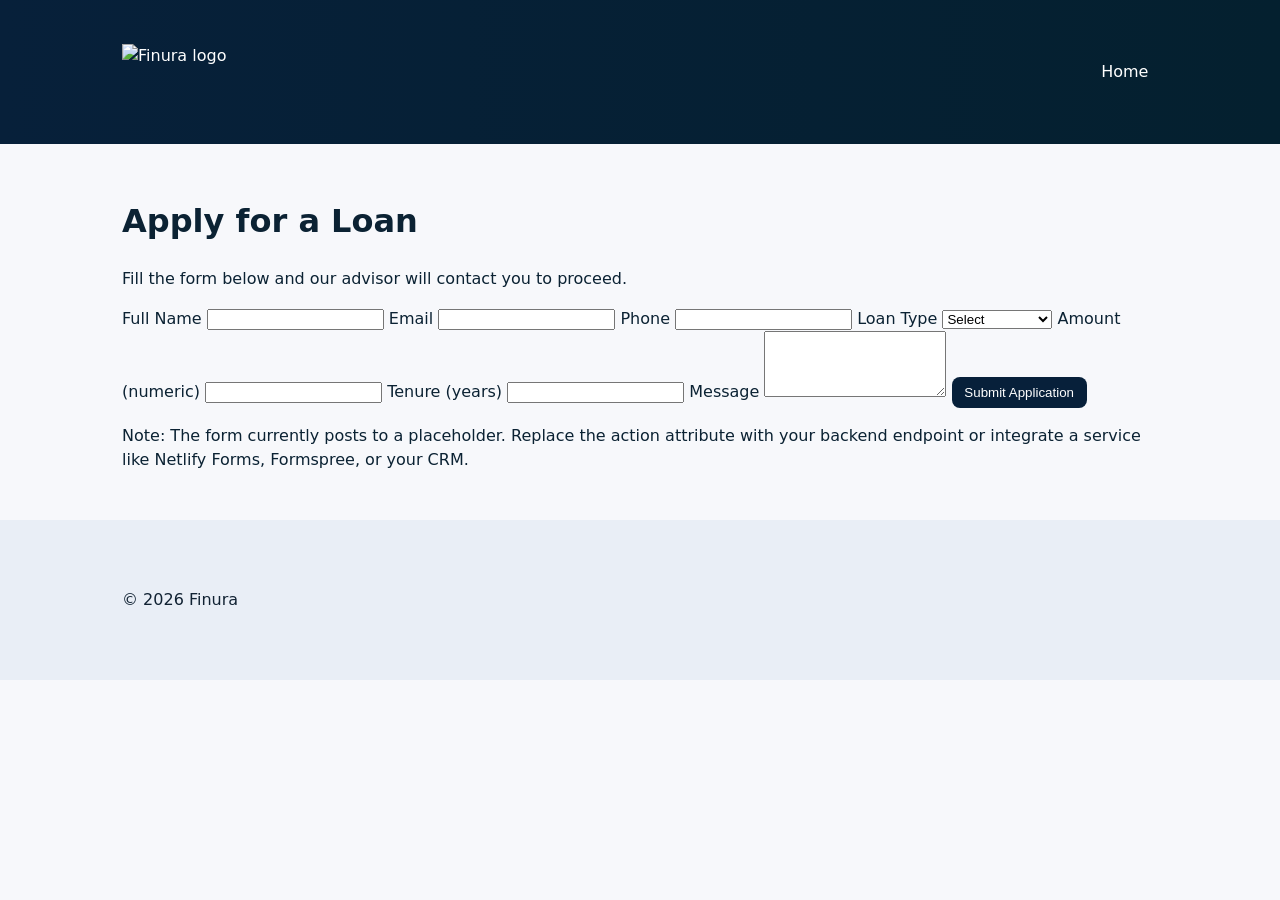
==== apply.html @ 4c4e3a9c "Initial site scaffold — Finura all-loans starter" ====
<!doctype html>
<html lang="en">
<head>
  <meta charset="utf-8" />
  <meta name="viewport" content="width=device-width,initial-scale=1" />
  <title>Apply — Finura</title>
  <link rel="stylesheet" href="styles.css" />
</head>
<body>
  <header class="site-header">
    <div class="container header-inner">
      <a class="brand" href="/"><img src="assets/logo.png" alt="Finura logo" class="logo" /></a>
      <nav class="main-nav" aria-label="Main navigation">
        <a href="/">Home</a>
      </nav>
    </div>
  </header>

  <main class="container">
    <h1>Apply for a Loan</h1>
    <p>Fill the form below and our advisor will contact you to proceed.</p>
    <form id="apply-form" class="apply-form" method="post" action="#" novalidate>
      <label>Full Name <input name="name" type="text" required/></label>
      <label>Email <input name="email" type="email" required/></label>
      <label>Phone <input name="phone" type="tel" required/></label>
      <label>Loan Type
        <select name="loan_type" required>
          <option value="">Select</option>
          <option>Home Loan</option>
          <option>Personal Loan</option>
          <option>Auto Loan</option>
          <option>Business Loan</option>
        </select>
      </label>
      <label>Amount (numeric) <input name="amount" type="number" min="0" required/></label>
      <label>Tenure (years) <input name="tenure" type="number" min="0" step="0.1" required/></label>
      <label>Message <textarea name="message" rows="4"></textarea></label>
      <button class="btn" type="submit">Submit Application</button>
    </form>

    <p class="muted">Note: The form currently posts to a placeholder. Replace the action attribute with your backend endpoint or integrate a service like Netlify Forms, Formspree, or your CRM.</p>
  </main>

  <footer class="site-footer">
    <div class="container"><p>&copy; <span id="year"></span> Finura</p></div>
  </footer>

  <script>document.getElementById('year').textContent = new Date().getFullYear();</script>
</body>
</html>
---- styles.css ----
:root{
  --navy:#07203a;
  --gold:#c49a2b;
  --muted:#6b7280;
  --bg:#f7f8fb;
  --card:#fff;
  --radius:10px;
}
*{box-sizing:border-box}
body{font-family:Inter,system-ui,Arial,sans-serif;margin:0;color:#0b2233;background:var(--bg);line-height:1.5}
.container{max-width:1100px;margin:0 auto;padding:2rem}
.site-header{background:linear-gradient(90deg,var(--navy),#04202f);color:white;padding:.75rem 0}
.header-inner{display:flex;align-items:center;gap:1rem;justify-content:space-between}
.brand{display:flex;align-items:center;text-decoration:none;color:inherit}
.logo{height:56px}
.main-nav a{color:white;margin:0 .6rem;text-decoration:none}
.cta{background:var(--gold);color:var(--navy);padding:.5rem .9rem;border-radius:8px;text-decoration:none;font-weight:600}
.hero{padding:4rem 0;background:linear-gradient(180deg,rgba(7,32,58,.95),rgba(7,32,58,.9));color:white}
.hero .container{padding:3rem 0}
.hero h1{margin:0 0 .5rem;font-size:2rem}
.btn-primary{background:var(--gold);color:var(--navy);padding:.6rem 1rem;border-radius:8px;text-decoration:none;font-weight:700}
.services .grid{display:grid;grid-template-columns:repeat(auto-fit,minmax(220px,1fr));gap:1rem;margin-top:1rem}
.card{background:var(--card);padding:1rem;border-radius:var(--radius);box-shadow:0 6px 18px rgba(11,34,51,.06)}
.emi-section{margin-top:2rem;padding:1rem;background:linear-gradient(180deg,#fff, #fbfdff);border-radius:12px;box-shadow:0 8px 24px rgba(8,18,30,.04)}
.emi-wrapper{display:flex;gap:1.5rem;flex-wrap:wrap}
.emi-form{flex:1;min-width:240px;display:flex;flex-direction:column;gap:.6rem}
.emi-form label{display:flex;flex-direction:column;font-size:.95rem}
.emi-form input{padding:.6rem;border:1px solid #d6dbe1;border-radius:8px}
.results{width:320px;background:var(--card);padding:1rem;border-radius:8px;box-shadow:0 6px 18px rgba(8,18,30,.04)}
.form-actions{display:flex;gap:.5rem;margin-top:.6rem}
.btn{background:var(--navy);color:white;padding:.5rem .8rem;border-radius:8px;border:none;cursor:pointer}
.btn.ghost{background:transparent;color:var(--navy);border:1px solid #d0d7df}
.small{padding:.3rem .5rem;font-size:.9rem}
.amortization{margin-top:1rem;overflow:auto;background:var(--card);padding:1rem;border-radius:8px}
table{width:100%;border-collapse:collapse}
th,td{padding:.45rem;border-bottom:1px solid #f0f3f7;text-align:left}
.contact .contact-form{display:grid;grid-template-columns:1fr 1fr;gap:1rem}
.contact-form label{grid-column:span 2}
@media(min-width:900px){.contact-form label:nth-child(1),.contact-form label:nth-child(2){grid-column:span 1}}
.site-footer{padding:1.25rem 0;background:#e9eef6;color:#123}
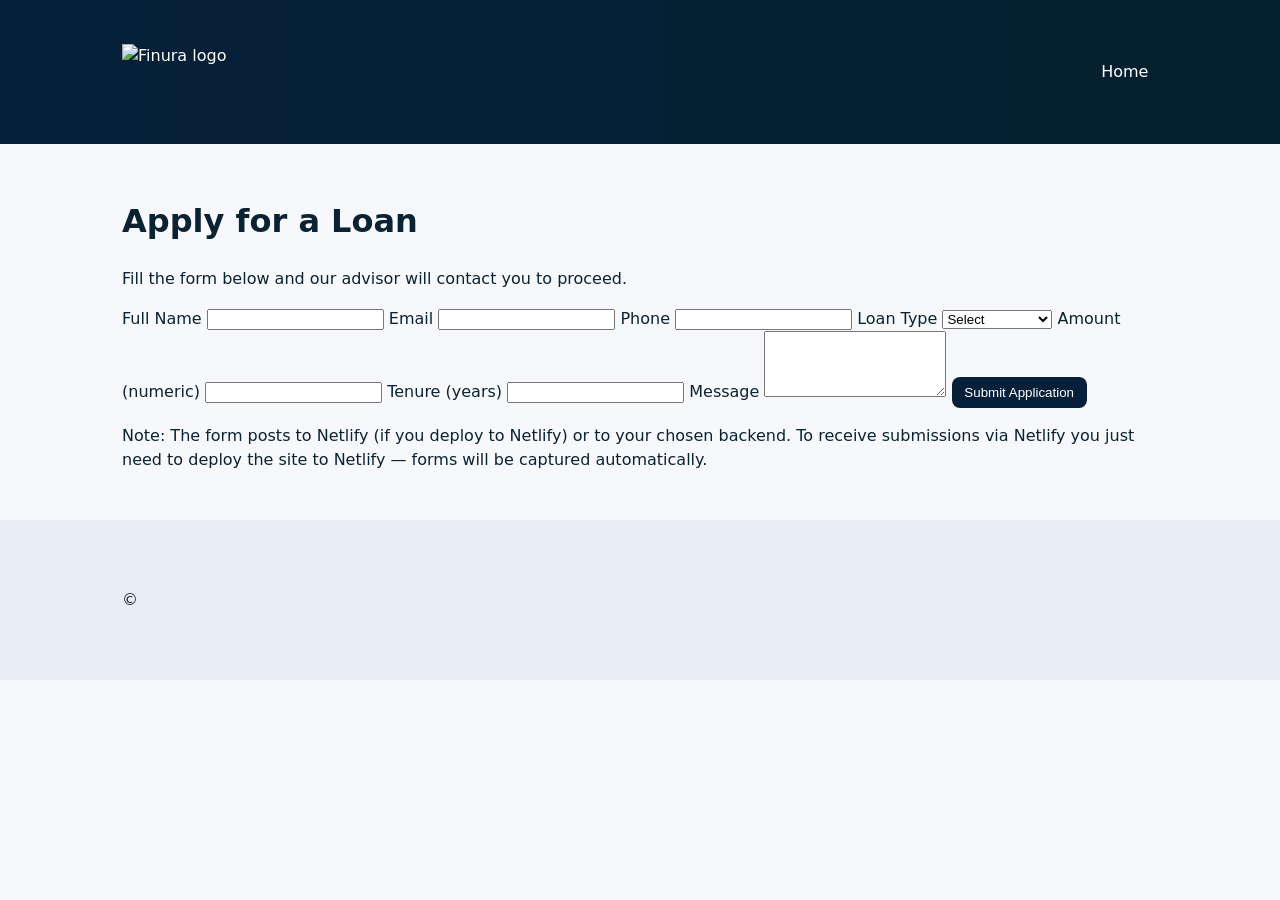
==== commit b0b33d86: "Apply fixes: Netlify forms, LocalBusiness JSON-LD, accessibility contrast, sitemap/robots, Netlify f" ====
--- a/apply.html
+++ b/apply.html
@@ -4,6 +4,7 @@
   <meta charset="utf-8" />
   <meta name="viewport" content="width=device-width,initial-scale=1" />
   <title>Apply — Finura</title>
+  <meta name="robots" content="noindex,nofollow" />
   <link rel="stylesheet" href="styles.css" />
 </head>
 <body>
@@ -19,7 +20,10 @@
   <main class="container">
     <h1>Apply for a Loan</h1>
     <p>Fill the form below and our advisor will contact you to proceed.</p>
-    <form id="apply-form" class="apply-form" method="post" action="#" novalidate>
+    <form id="apply-form" class="apply-form" name="apply" method="POST" data-netlify="true" netlify-honeypot="bot-field" action="/" novalidate>
+      <input type="hidden" name="form-name" value="apply" />
+      <p class="hidden"><label>Don’t fill this out: <input name="bot-field-apply" /></label></p>
+
       <label>Full Name <input name="name" type="text" required/></label>
       <label>Email <input name="email" type="email" required/></label>
       <label>Phone <input name="phone" type="tel" required/></label>
@@ -38,11 +42,11 @@
       <button class="btn" type="submit">Submit Application</button>
     </form>
 
-    <p class="muted">Note: The form currently posts to a placeholder. Replace the action attribute with your backend endpoint or integrate a service like Netlify Forms, Formspree, or your CRM.</p>
+    <p class="muted">Note: The form posts to Netlify (if you deploy to Netlify) or to your chosen backend. To receive submissions via Netlify you just need to deploy the site to Netlify — forms will be captured automatically.</p>
   </main>
 
   <footer class="site-footer">
-    <div class="container"><p>&copy; <span id="year"></span> Finura</p></div>
+    <div class="container"><p>&copy; <span id="year'></span> Finura</p></div>
   </footer>
 
   <script>document.getElementById('year').textContent = new Date().getFullYear();</script>
--- a/styles.css
+++ b/styles.css
@@ -1,6 +1,6 @@
 :root{
   --navy:#07203a;
-  --gold:#c49a2b;
+  --gold:#b07f1f; /* slightly darker gold for WCAG AA contrast */
   --muted:#6b7280;
   --bg:#f7f8fb;
   --card:#fff;
@@ -38,3 +38,8 @@
 .contact-form label{grid-column:span 2}
 @media(min-width:900px){.contact-form label:nth-child(1),.contact-form label:nth-child(2){grid-column:span 1}}
 .site-footer{padding:1.25rem 0;background:#e9eef6;color:#123}
+
+/* Accessibility: focus outlines */
+:focus{outline:3px solid #ffdca3;outline-offset:2px}
+button:focus, a:focus, input:focus, select:focus, textarea:focus{outline:3px solid #ffdca3}
+.hidden{display:none}
